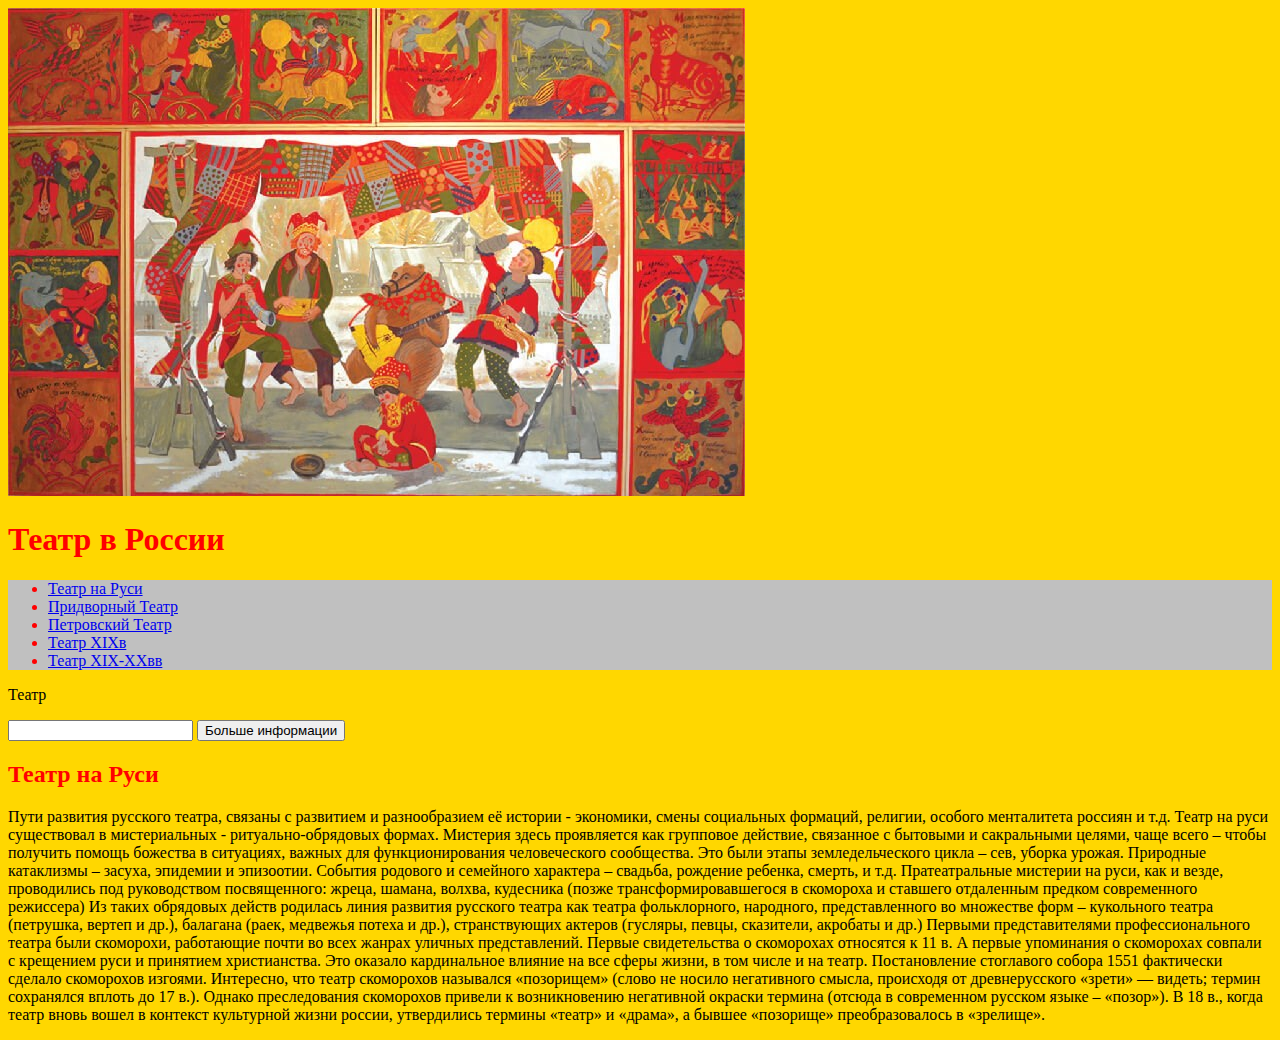
==== index.html @ f313f922 "first page" ====
<!doctype html>
<html>
    <head>
        <meta charset="utf-8">
        <title>Театр</title>
        <link href="style.css" rel="stylesheet">
    </head>
    <body>
        <header>
           <img src="131860no0h.jpg">
              <h1>Театр в России</h1>
        </header>
           <div id=flex">
             <nav>
                <ul>
                   <li><a href="index.html">Театр на Руси</a></li>
                   <li><a href="prdteatr.html">Придворный Театр</a></li>
                   <li><a href="petrteatr.html">Петровский Театр</a></li>
                   <li><a href="19teatr.html">Театр XIXв</a></li>
                   <li><a href="1920teatr.html">Театр XIX-XXвв</a></li>
                </ul>
              </nav>
                <main>
                   <p>Театр</p>
                   <form action="https://www.google.com/search" method="get">
                       <input type="text" name="q">
                       <input type="submit" value="Больше информации">
                   </form>
                   <h2>Театр на Руси</h2>
                   <p>
                       Пути развития русского театра,
                       связаны с развитием и разнообразием её истории - экономики, смены социальных формаций,
                       религии, особого менталитета россиян и т.д.
                       Театр на руси существовал в мистериальных - ритуально-обрядовых формах.
                       Мистерия здесь проявляется как групповое действие,
                       связанное с бытовыми и сакральными целями,
                       чаще всего – чтобы получить помощь божества в ситуациях,
                       важных для функционирования человеческого сообщества.
                       Это были этапы земледельческого цикла – сев, уборка урожая.
                       Природные катаклизмы – засуха, эпидемии и эпизоотии.
                       События родового и семейного характера – свадьба, рождение ребенка, смерть, и т.д.
                       Пратеатральные мистерии на руси, как и везде,
                       проводились под руководством посвященного: жреца, шамана, волхва, кудесника
                       (позже трансформировавшегося в скомороха и ставшего отдаленным предком современного режиссера)
                       Из таких обрядовых действ родилась линия развития русского театра
                       как театра фольклорного, народного,
                       представленного во множестве форм – кукольного театра (петрушка, вертеп и др.),
                       балагана (раек, медвежья потеха и др.),
                       странствующих актеров (гусляры, певцы, сказители, акробаты и др.)
                       Первыми представителями профессионального театра были скоморохи,
                       работающие почти во всех жанрах уличных представлений.
                       Первые свидетельства о скоморохах относятся к 11 в.
                       А первые упоминания о скоморохах совпали с крещением руси и принятием христианства.
                       Это оказало кардинальное влияние на все сферы жизни, в том числе и на театр.
                       Постановление стоглавого собора 1551 фактически сделало скоморохов изгоями.
                       Интересно, что театр скоморохов назывался «позорищем»
                       (слово не носило негативного смысла, происходя от древнерусского «зрети» — видеть;
                       термин сохранялся вплоть до 17 в.).
                       Однако преследования скоморохов привели к возникновению негативной окраски термина
                       (отсюда в современном русском языке – «позор»).
                       В 18 в., когда театр вновь вошел в контекст культурной жизни россии,
                       утвердились термины «театр» и «драма», а бывшее «позорище» преобразовалось в «зрелище».
                   </p>
                </main>
             </div>
        </body>
</html>
---- style.css ----
body {
    background-color: gold;
}
h1 {
    color: red;
}
nav {
    color: red;
}
h2 {
    color: red;
}
nav {
    background-color: silver;
}
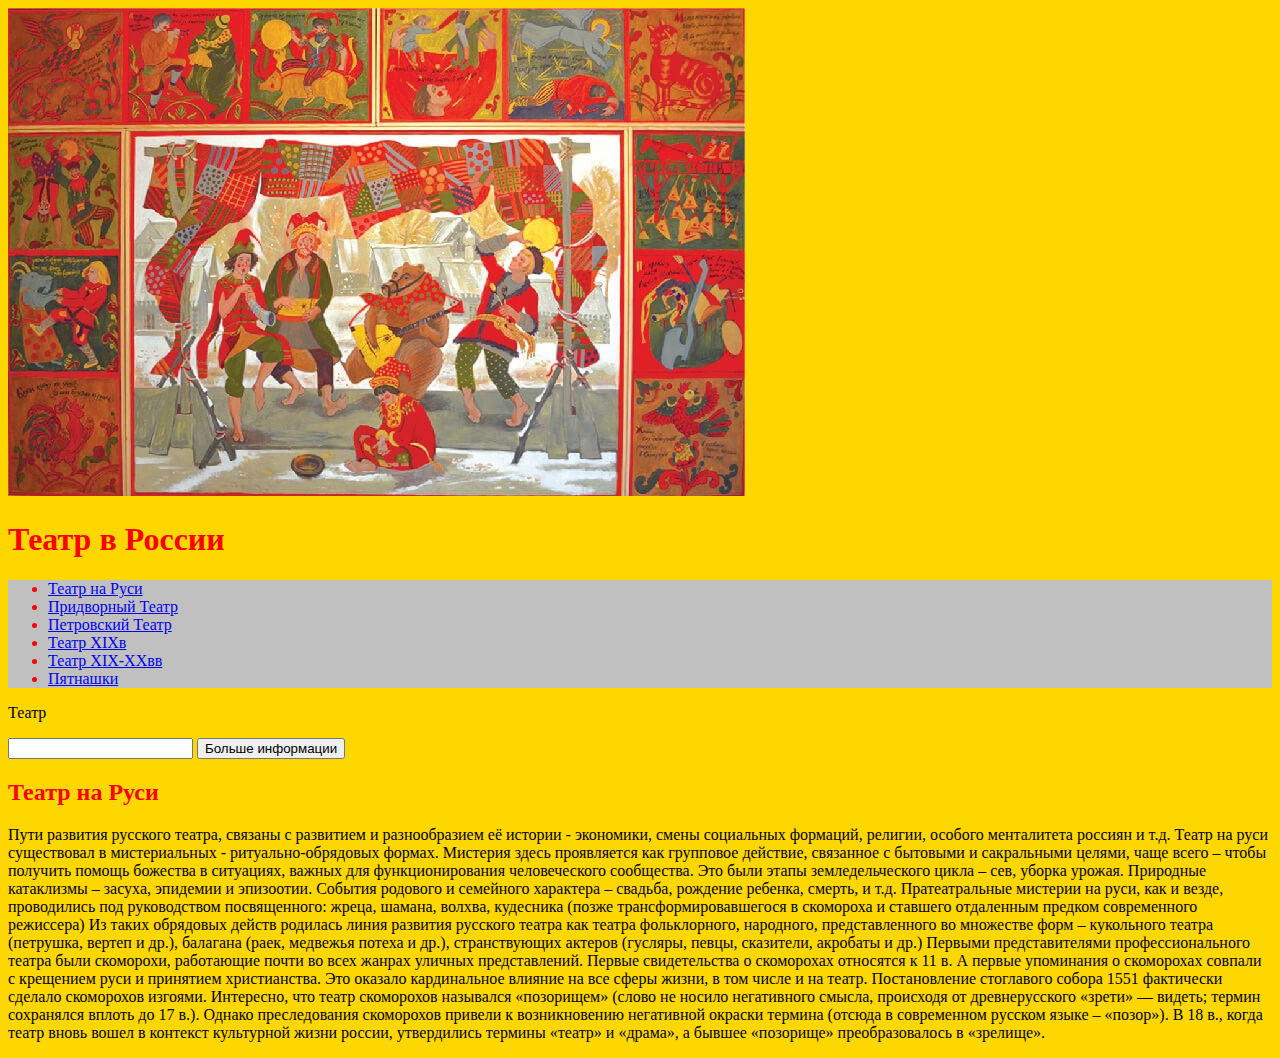
==== commit 62709613: "game" ====
--- a/index.html
+++ b/index.html
@@ -18,6 +18,7 @@
                    <li><a href="petrteatr.html">Петровский Театр</a></li>
                    <li><a href="19teatr.html">Театр XIXв</a></li>
                    <li><a href="1920teatr.html">Театр XIX-XXвв</a></li>
+                   <li><a href="eight.html">Пятнашки</a></li>
                 </ul>
               </nav>
                 <main>
